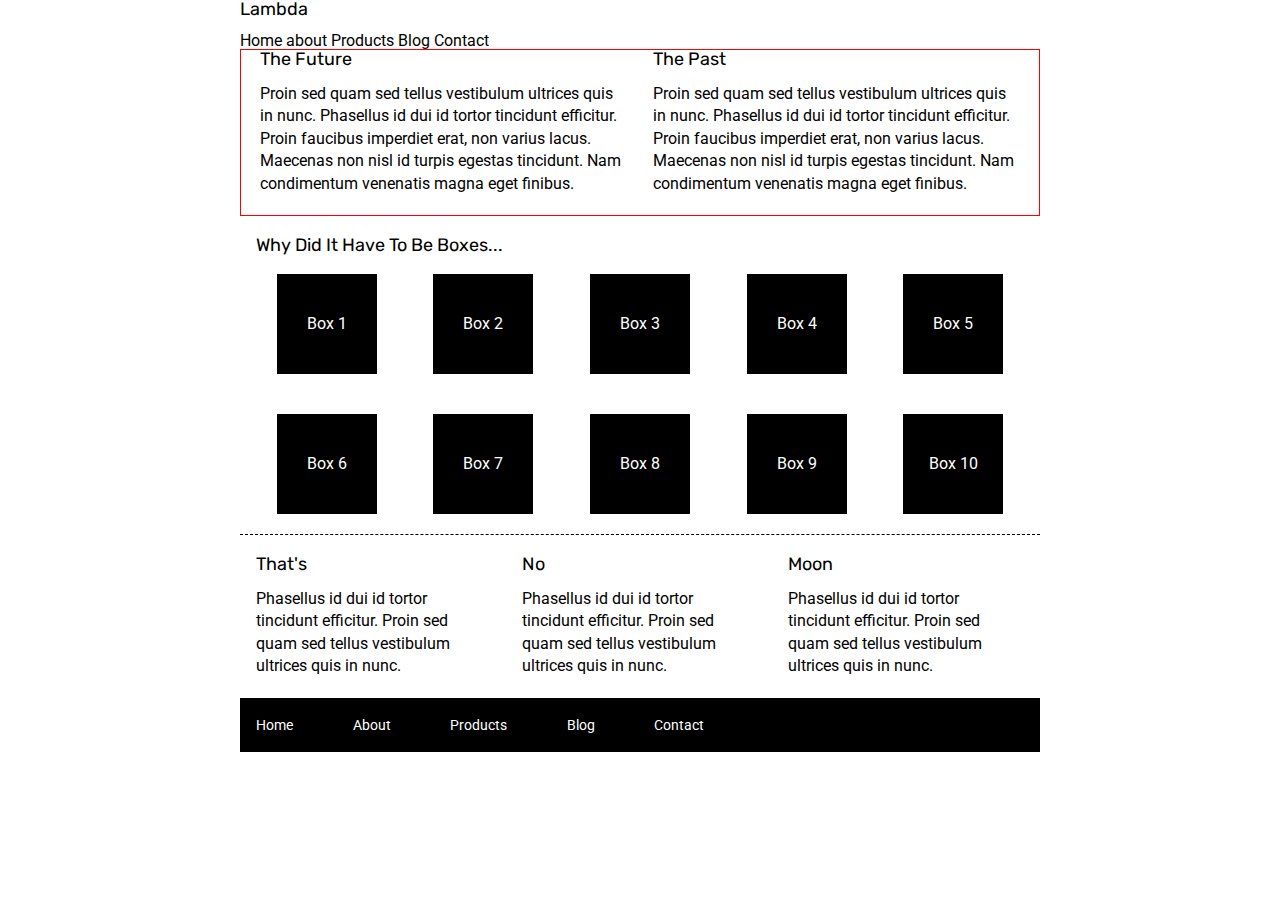
==== index.html @ 8697a9ee "set up basic html for the home page" ====
<!doctype html>

<html lang="en">
<head>
  <meta charset="utf-8">

  <title>Sprint Challenge - Home</title>

  <link href="https://fonts.googleapis.com/css?family=Roboto|Rubik" rel="stylesheet">
  <link rel="stylesheet" href="css/index.css">

</head>

<body>
    <div class="container">
        <div class="navigation-img-box">
            <h1>Lambda</h1>

            <a>Home</a>
            <a>about</a>
            <a>Products</a>
            <a>Blog</a>
            <a>Contact</a>


        </div>
   
        <section class="top-content">
            <div class="text-container">
                <h2>The Future</h2>
                <p>Proin sed quam sed tellus vestibulum ultrices quis in nunc. Phasellus id dui id tortor tincidunt efficitur. Proin faucibus imperdiet erat, non varius lacus. Maecenas non nisl id turpis egestas tincidunt. Nam condimentum venenatis magna eget finibus.</p>
            </div>
            <div class="text-container">
                <h2>The Past</h2>
                <p>Proin sed quam sed tellus vestibulum ultrices quis in nunc. Phasellus id dui id tortor tincidunt efficitur. Proin faucibus imperdiet erat, non varius lacus. Maecenas non nisl id turpis egestas tincidunt. Nam condimentum venenatis magna eget finibus.</p>
            </div>
        </section>
        
        <section class="middle-content">
        
            <h2>Why Did It Have To Be Boxes...</h2>
            
            <div class="boxes">
                <div class="box">Box 1</div>
                <div class="box">Box 2</div>
                <div class="box">Box 3</div>
                <div class="box">Box 4</div>
                <div class="box">Box 5</div>
                <div class="box">Box 6</div>
                <div class="box">Box 7</div>
                <div class="box">Box 8</div>
                <div class="box">Box 9</div>
                <div class="box">Box 10</div>
            </div>
        
        </section>

        <section class="bottom-content">

            <div class="text-container">
                <h2>That's</h2>
                <p>Phasellus id dui id tortor tincidunt efficitur. Proin sed quam sed tellus vestibulum ultrices quis in nunc.</p>
            </div>
            <div class="text-container">
                <h2>No</h2>
                <p>Phasellus id dui id tortor tincidunt efficitur. Proin sed quam sed tellus vestibulum ultrices quis in nunc.</p>
            </div>
            <div class="text-container">
                <h2>Moon</h2>
                <p>Phasellus id dui id tortor tincidunt efficitur. Proin sed quam sed tellus vestibulum ultrices quis in nunc.</p>
            </div>

        </section>
        
        <footer>
            <nav>
                <a href="#">Home</a>
                <a href="about.html">About</a>
                <a href="#">Products</a>
                <a href="#">Blog</a>
                <a href="#">Contact</a>
            </nav>
        </footer>
    </div><!-- container -->        
</body>
</html>
---- css/index.css ----
/* http://meyerweb.com/eric/tools/css/reset/ 
   v2.0 | 20110126
   License: none (public domain)
*/

html, body, div, span, applet, object, iframe,
h1, h2, h3, h4, h5, h6, p, blockquote, pre,
a, abbr, acronym, address, big, cite, code,
del, dfn, em, img, ins, kbd, q, s, samp,
small, strike, strong, sub, sup, tt, var,
b, u, i, center,
dl, dt, dd, ol, ul, li,
fieldset, form, label, legend,
table, caption, tbody, tfoot, thead, tr, th, td,
article, aside, canvas, details, embed, 
figure, figcaption, footer, header, hgroup, 
menu, nav, output, ruby, section, summary,
time, mark, audio, video {
	margin: 0;
	padding: 0;
	border: 0;
	font-size: 100%;
	font: inherit;
	vertical-align: baseline;
}
/* HTML5 display-role reset for older browsers */
article, aside, details, figcaption, figure, 
footer, header, hgroup, menu, nav, section {
	display: block;
}
body {
	line-height: 1;
}
ol, ul {
	list-style: none;
}
blockquote, q {
	quotes: none;
}
blockquote:before, blockquote:after,
q:before, q:after {
	content: '';
	content: none;
}
table {
	border-collapse: collapse;
	border-spacing: 0;
}

* {
    box-sizing: border-box;
}

html, body {
    height: 100%;
    font-family: 'Roboto', sans-serif;
}

h1, h2, h3, h4, h5 {
    font-size: 18px;
    margin-bottom: 15px;
    font-family: 'Rubik', sans-serif;
}

p {
    line-height: 1.4;
}

.container {
    width: 800px;
    margin: 0 auto;
}

.top-content {
    display: flex;
    flex-wrap: wrap;
    justify-content: space-evenly;
    margin-bottom: 20px;
    border-bottom: 1px dashed black;
}

.top-content .text-container {
    width: 48%;
    padding: 0 1%;
    padding-bottom: 20px;  
}

.middle-content {
    margin-bottom: 20px;
    border-bottom: 1px dashed black;
}

.middle-content h2 {
    padding: 0 2%;
    margin-bottom: 0;
}

.middle-content .boxes {
    display: flex;
    flex-wrap: wrap;
    justify-content: space-evenly;
}

.middle-content .boxes .box {
    width: 12.5%;
    height: 100px;
    background: black;
    margin: 20px 2.5%;
    color: white;
    display: flex;
    align-items: center;
    justify-content: center;
}

.bottom-content {
    display: flex;
    margin: 0 2% 20px;
    justify-content: space-around;
}

.bottom-content .text-container {
    padding-right: 4%;
}

.bottom-content .text-container:last-child {
    padding-right: 0;
}

footer {
    width: 100%;
    background: black;
}

footer nav {
    width: 60%;
    display: flex;
    justify-content: space-between;
    align-items: center;
    padding: 20px 2%;
    font-size: 14px;
}

footer nav a {
    color: white;
    text-decoration: none;
}


/* START OF SPRINT CSS */

.container .top-content{
    border: red 1px solid;;
}

/* CSS FOR HOME PAGE  */
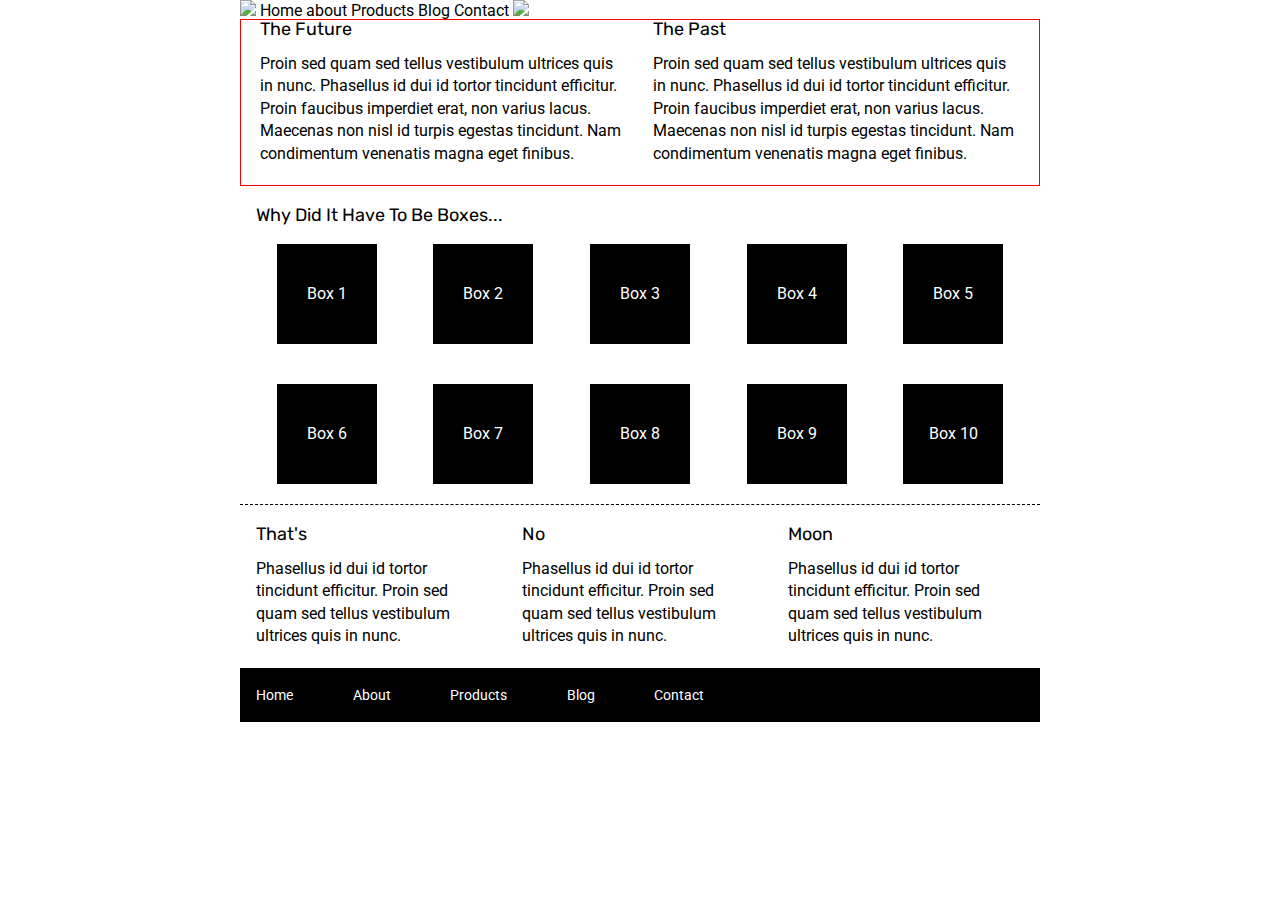
==== commit 08e9b9fd: "added the images" ====
--- a/index.html
+++ b/index.html
@@ -14,7 +14,7 @@
 <body>
     <div class="container">
         <div class="navigation-img-box">
-            <h1>Lambda</h1>
+            <img src="D:\Lambda\web-Sprint-Challenge-User-Interface-and-Git\img\lambda-black.png"/>
 
             <a>Home</a>
             <a>about</a>
@@ -22,7 +22,7 @@
             <a>Blog</a>
             <a>Contact</a>
 
-
+            <img src="D:\Lambda\web-Sprint-Challenge-User-Interface-and-Git\img\jumbo.jpg"/>
         </div>
    
         <section class="top-content">
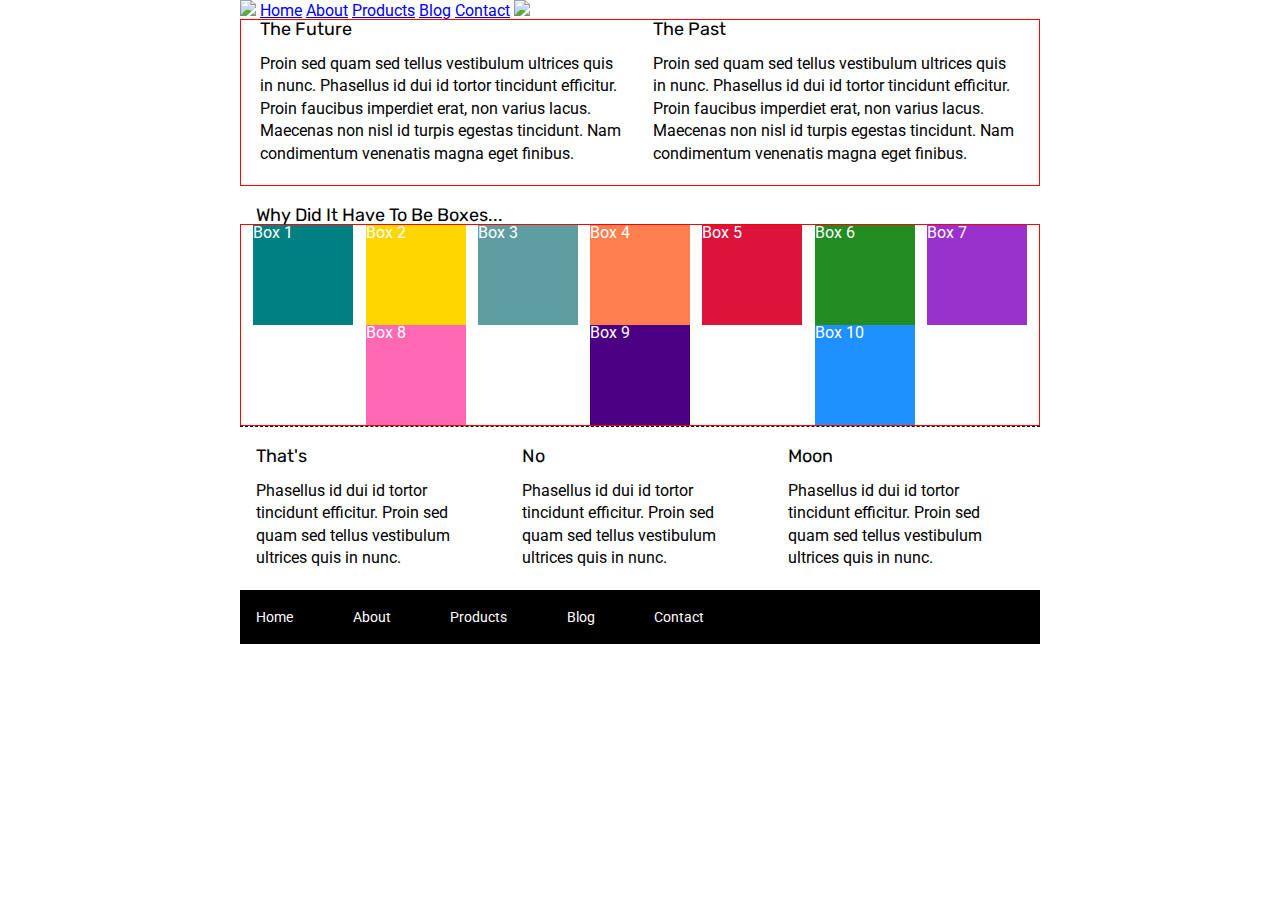
==== commit f981fd63: "added boxes gave them height and width to hold their shape, I hate boxes" ====
--- a/index.html
+++ b/index.html
@@ -13,18 +13,19 @@
 
 <body>
     <div class="container">
+        <!-- MY WORK STARTS HERE -->
         <div class="navigation-img-box">
             <img src="D:\Lambda\web-Sprint-Challenge-User-Interface-and-Git\img\lambda-black.png"/>
 
-            <a>Home</a>
-            <a>about</a>
-            <a>Products</a>
-            <a>Blog</a>
-            <a>Contact</a>
+            <a href="#">Home</a>
+            <a href="about.html">About</a>
+            <a href="#">Products</a>
+            <a href="#">Blog</a>
+            <a href="#">Contact</a>
 
             <img src="D:\Lambda\web-Sprint-Challenge-User-Interface-and-Git\img\jumbo.jpg"/>
         </div>
-   
+        <!-- MY WORK ENDS HERE -->
         <section class="top-content">
             <div class="text-container">
                 <h2>The Future</h2>
@@ -41,16 +42,16 @@
             <h2>Why Did It Have To Be Boxes...</h2>
             
             <div class="boxes">
-                <div class="box">Box 1</div>
-                <div class="box">Box 2</div>
-                <div class="box">Box 3</div>
-                <div class="box">Box 4</div>
-                <div class="box">Box 5</div>
-                <div class="box">Box 6</div>
-                <div class="box">Box 7</div>
-                <div class="box">Box 8</div>
-                <div class="box">Box 9</div>
-                <div class="box">Box 10</div>
+                <div class="box1">Box 1</div>
+                <div class="box2">Box 2</div>
+                <div class="box3">Box 3</div>
+                <div class="box4">Box 4</div>
+                <div class="box5">Box 5</div>
+                <div class="box6">Box 6</div>
+                <div class="box7">Box 7</div>
+                <div class="box8">Box 8</div>
+                <div class="box9">Box 9</div>
+                <div class="box10">Box 10</div>
             </div>
         
         </section>
--- a/css/index.css
+++ b/css/index.css
@@ -148,9 +148,67 @@
 
 /* START OF SPRINT CSS */
 
-.container .top-content{
+.top-content, .boxes{
     border: red 1px solid;;
 }
 
 /* CSS FOR HOME PAGE  */
 
+/* BOXES */
+.boxes{
+    display: flex;
+    flex-wrap: wrap;
+    justify-content: space-around;
+    color: white;
+    width: 100%;
+}
+.box1{
+    background-color: teal;
+    width: 100px;
+    height: 100px;
+}
+.box2{
+    background-color: gold;
+    width: 100px;
+    height: 100px;
+}
+.box3{
+    background-color: cadetblue;
+    width: 100px;
+    height: 100px;
+}
+.box4{
+    background-color: coral;
+    width: 100px;
+    height: 100px;
+}
+.box5{
+    background-color: crimson;
+    width: 100px;
+    height: 100px;
+}
+.box6{
+    background-color: forestgreen;
+    width: 100px;
+    height: 100px;
+}
+.box7{
+    background-color: darkorchid;
+    width: 100px;
+    height: 100px;
+}
+.box8{
+    background-color: hotpink;
+    width: 100px;
+    height: 100px;
+}
+.box9{
+    background-color: indigo;
+    width: 100px;
+    height: 100px;
+}
+.box10{
+    background-color: dodgerblue;
+    width: 100px;
+    height: 100px;
+}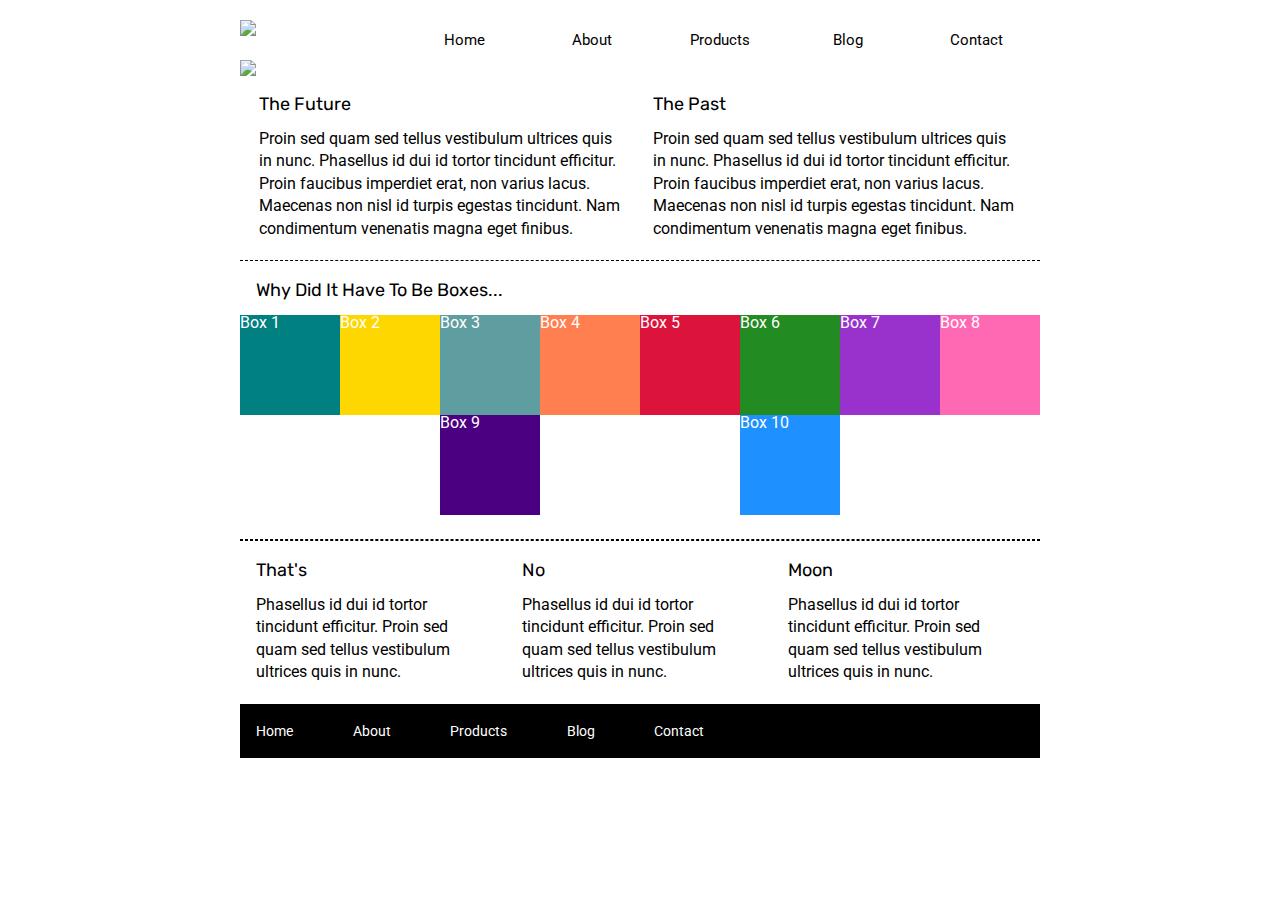
==== commit 0938dc5e: "got the top of main page done" ====
--- a/index.html
+++ b/index.html
@@ -13,19 +13,27 @@
 
 <body>
     <div class="container">
-        <!-- MY WORK STARTS HERE -->
-        <div class="navigation-img-box">
-            <img src="D:\Lambda\web-Sprint-Challenge-User-Interface-and-Git\img\lambda-black.png"/>
+        <header>
+       
+            <div class="navigation-img-box">
 
-            <a href="#">Home</a>
-            <a href="about.html">About</a>
-            <a href="#">Products</a>
-            <a href="#">Blog</a>
-            <a href="#">Contact</a>
+                <div class="lambda-logo">
+                    <img src="D:\Lambda\web-Sprint-Challenge-User-Interface-and-Git\img\lambda-black.png"/>
+                </div>
 
-            <img src="D:\Lambda\web-Sprint-Challenge-User-Interface-and-Git\img\jumbo.jpg"/>
-        </div>
-        <!-- MY WORK ENDS HERE -->
+                    <nav class="links">
+                        <a href="index.html">Home</a>
+                        <a href="about.html">About</a>
+                        <a href="#">Products</a>
+                        <a href="#">Blog</a>
+                        <a href="#">Contact</a>
+                    </nav>  
+            
+            </div>
+        </header>
+                <img class="bottom-img" src="D:\Lambda\web-Sprint-Challenge-User-Interface-and-Git\img\jumbo.jpg"/>
+        
+      
         <section class="top-content">
             <div class="text-container">
                 <h2>The Future</h2>
--- a/css/index.css
+++ b/css/index.css
@@ -149,10 +149,47 @@
 /* START OF SPRINT CSS */
 
 .top-content, .boxes{
-    border: red 1px solid;;
-}
+    padding-top: 2%;
+    border-bottom: black 1px dashed;;
+}
+
 
 /* CSS FOR HOME PAGE  */
+header{
+    width: 100%;
+    display: flex;
+}
+
+.navigation-img-box{
+    width: 100%;
+    display: flex;
+}
+.navigation-img-box a{
+    text-decoration: none;
+    width: 100%;
+    flex-direction: row;
+    flex-flow: wrap;
+    color: black;
+    justify-content: space-evenly;
+    align-content: center;
+}
+.navigation-img-box a{
+    text-align: center;
+}
+.lambda-logo{
+    width: 20%;
+    display: flex;
+    padding-top: 2.5%;
+    padding-bottom: 3%;;
+}
+.links{
+    width:80%;
+    display: flex;
+    justify-content: space-between;
+    align-items: center;
+    font-size: 15px;
+    padding-top: 2.5%;
+}
 
 /* BOXES */
 .boxes{
@@ -161,6 +198,7 @@
     justify-content: space-around;
     color: white;
     width: 100%;
+    padding-bottom: 3%;
 }
 .box1{
     background-color: teal;
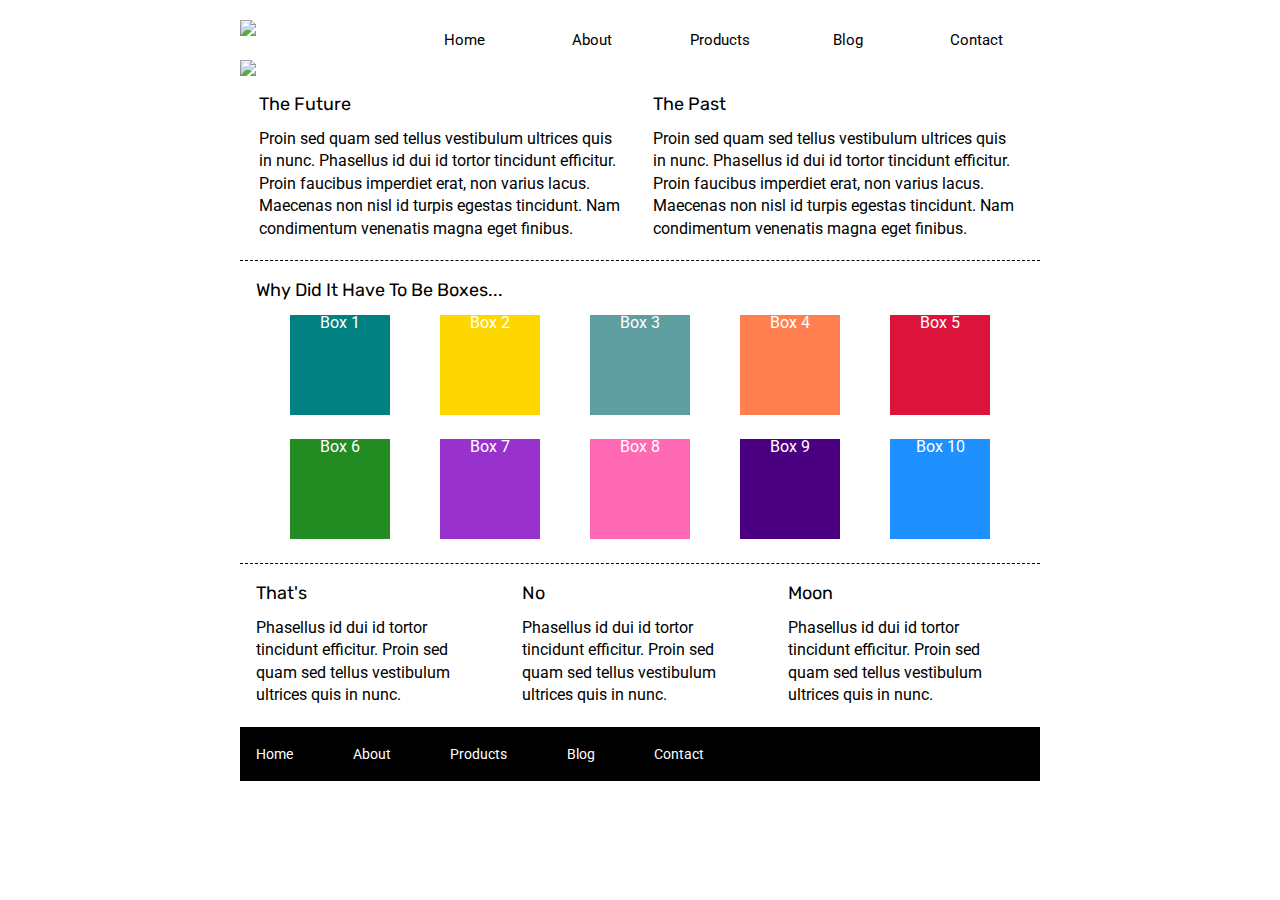
==== commit f98e4cfc: "got the boxes in their places, not the boxes text" ====
--- a/index.html
+++ b/index.html
@@ -50,16 +50,20 @@
             <h2>Why Did It Have To Be Boxes...</h2>
             
             <div class="boxes">
-                <div class="box1">Box 1</div>
-                <div class="box2">Box 2</div>
-                <div class="box3">Box 3</div>
-                <div class="box4">Box 4</div>
-                <div class="box5">Box 5</div>
-                <div class="box6">Box 6</div>
-                <div class="box7">Box 7</div>
-                <div class="box8">Box 8</div>
-                <div class="box9">Box 9</div>
-                <div class="box10">Box 10</div>
+                <div class="top5">
+                    <div class="box1">Box 1</div>
+                    <div class="box2">Box 2</div>
+                    <div class="box3">Box 3</div>
+                    <div class="box4">Box 4</div>
+                    <div class="box5">Box 5</div>
+                </div>
+                <div class="bottom5">
+                    <div class="box6">Box 6</div>
+                    <div class="box7">Box 7</div>
+                    <div class="box8">Box 8</div>
+                    <div class="box9">Box 9</div>
+                    <div class="box10">Box 10</div>
+                </div>
             </div>
         
         </section>
--- a/css/index.css
+++ b/css/index.css
@@ -96,11 +96,10 @@
 }
 
 .middle-content .boxes {
-    display: flex;
+    /* display: flex; */
     flex-wrap: wrap;
-    justify-content: space-evenly;
-}
-
+    justify-content: space-around; 
+}
 .middle-content .boxes .box {
     width: 12.5%;
     height: 100px;
@@ -150,8 +149,8 @@
 
 .top-content, .boxes{
     padding-top: 2%;
-    border-bottom: black 1px dashed;;
-}
+    /* border-bottom: black 1px dashed;;*/
+} 
 
 
 /* CSS FOR HOME PAGE  */
@@ -193,12 +192,20 @@
 
 /* BOXES */
 .boxes{
-    display: flex;
-    flex-wrap: wrap;
-    justify-content: space-around;
     color: white;
-    width: 100%;
     padding-bottom: 3%;
+}
+.bottom5{
+    display: flex;
+    justify-content: space-evenly;
+    padding-top: 3%;
+    text-align: center;
+}
+.top5{
+    display: flex;
+    justify-content: space-evenly;
+    text-align: center;
+    align-items: center;
 }
 .box1{
     background-color: teal;
